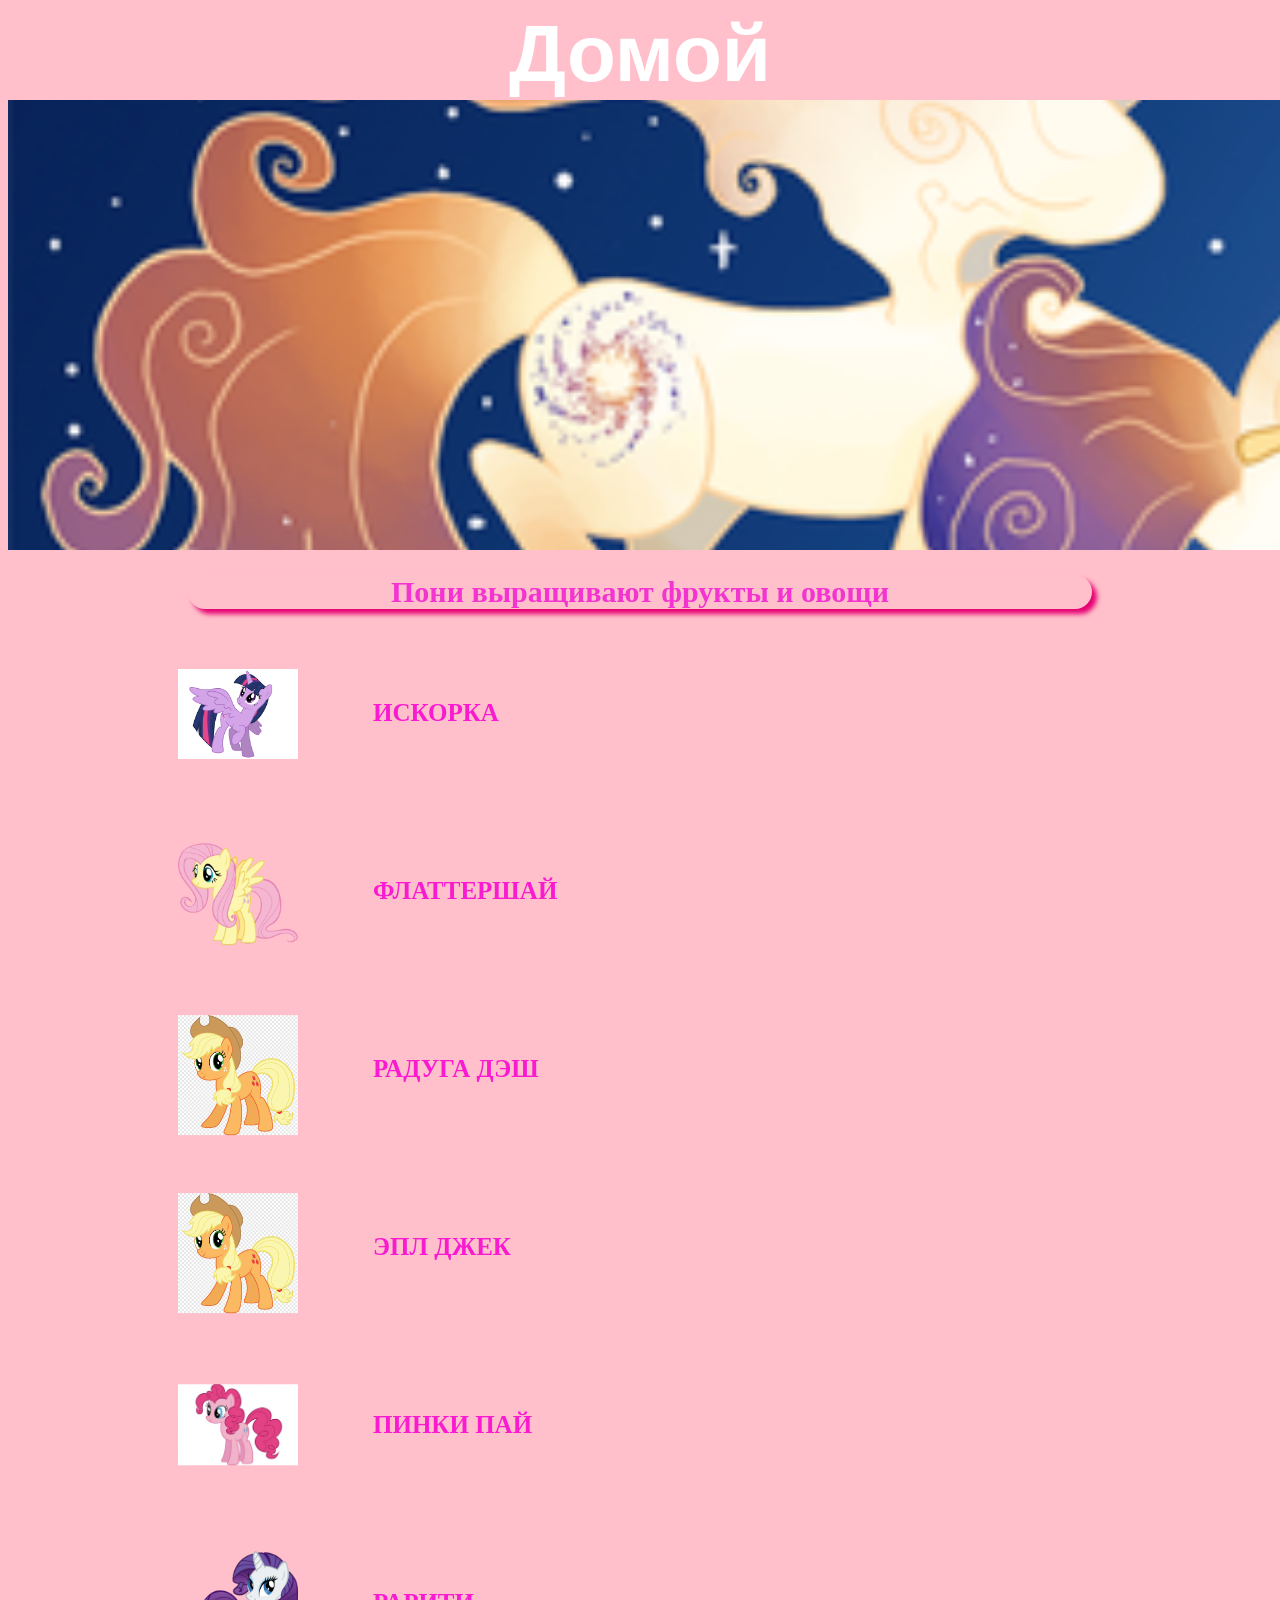
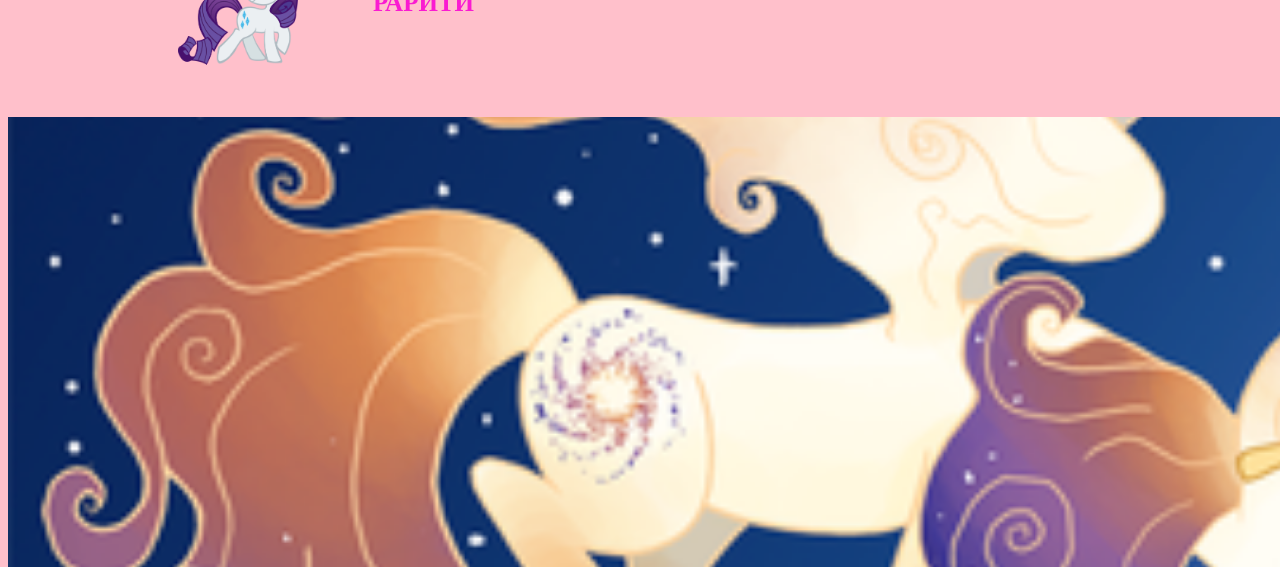
==== пони.html @ 4a689985 "Add files via upload" ====
<!DOCTYPE html>
<head>
    <meta charset="UTF-8">
    <meta http-equiv="X-UA-Compatible" content="IE=edge">
    <meta name="viewport" content="width=device-width, initial-scale=1.0">
    <link rel="stylesheet" href="style.css">
    <title>Пони</title>
</head>
<body>
    <div class="glow"><a href="index.html">Домой</a></div>
    <div  class="parallax"></div>
    <section class="section">
        <div class="container">
            <div class="section__header">
                <h1 id="one" class="section__title">Пони выращивают фрукты и овощи</h1>
            </div>
            <div class="services">
                <div class="services__item">
                    <img class="services__icon" src="pictures/пони/kak_narisovat-poni_iskorku_twilicorn.png">
                    <div><a class="services__title" href="https://mlp.fandom.com/ru/wiki/%D0%A1%D1%83%D0%BC%D0%B5%D1%80%D0%B5%D1%87%D0%BD%D0%B0%D1%8F_%D0%98%D1%81%D0%BA%D0%BE%D1%80%D0%BA%D0%B0">Искорка</a></div>
                </div>
                <div class="services__item">
                    <img class="services__icon" src="pictures/пони/FS_Character0097.png">
                    <div><a class="services__title" href="https://mlp.fandom.com/ru/wiki/%D0%A4%D0%BB%D0%B0%D1%82%D1%82%D0%B5%D1%80%D1%88%D0%B0%D0%B9">Флаттершай</a></div>
                </div>
                <div class="services__item">
                    <img class="services__icon" src="pictures/пони/png-transparent-applejack-pony-rainbow-dash-apple-bloom-pinkie-pie-spade-jack.png">
                    <div><a class="services__title" href="https://mlp.fandom.com/ru/wiki/%D0%A0%D0%B0%D0%B4%D1%83%D0%B3%D0%B0_%D0%94%D1%8D%D1%88">Радуга Дэш</a></div>
                </div>
                <div class="services__item">
                    <img class="services__icon" src="pictures/пони/png-transparent-applejack-pony-rainbow-dash-apple-bloom-pinkie-pie-spade-jack.png">
                    <div><a class="services__title" href="https://mlp.fandom.com/ru/wiki/%D0%AD%D0%BF%D0%BF%D0%BB%D0%B4%D0%B6%D0%B5%D0%BA">Эпл Джек</a></div>
                </div>
                <div class="services__item">
                    <img class="services__icon" src="pictures/пони/72fe1fba063e267ffabffb490c406329.jpg">
                    <div><a class="services__title" href="https://mlp.fandom.com/ru/wiki/%D0%9F%D0%B8%D0%BD%D0%BA%D0%B8_%D0%9F%D0%B0%D0%B9">Пинки Пай</a></div>
                </div>
                <div class="services__item">
                    <img class="services__icon" src="pictures/пони/629px-130222089446.png">
                    <div><a class="services__title" href="https://mlp.fandom.com/ru/wiki/%D0%A0%D0%B0%D1%80%D0%B8%D1%82%D0%B8">Рарити</a></div>
                </div>
            </div>
    </section>
    <div class="parallax"></div>
    
</body>
</html>
---- style.css ----
.glow {
    font-size: 80px;
    color: #fff;
    text-align: center;
    -webkit-animation: glow 1s ease-in-out infinite alternate;
    -moz-animation: glow 1s ease-in-out infinite alternate;
    animation: glow .5s ease-in-out infinite alternate;
  }
  
  @keyframes glow {
    from {
      text-shadow: 0 0 10px #fff, 0 0 20px #fff, 0 0 30px #e60073, 0 0 40px #e60073, 0 0 50px #e60073, 0 0 60px #e60073, 0 0 70px #e60073;
    }
    to {
      text-shadow: 0 0 20px #fff, 0 0 30px #ff4da6, 0 0 40px #ff4da6, 0 0 50px #ff4da6, 0 0 60px #ff4da6, 0 0 70px #ff4da6, 0 0 80px #ff4da6;
    }
  }
  body, html {
    height: 100%;
  }
  
  .parallax {
    /* The image used */
    background-image: url('pictures/800px-Little_Princesses.png');
    /* Full height */
    height: 50%;
    width: 300%;
    /* Create the parallax scrolling effect */
    background-attachment: fixed;
    background-position: center;
    background-repeat: no-repeat;
    background-size: cover;
  }
  
  /* Turn off parallax scrolling for tablets and phones. Increase the pixels if needed */
  @media only screen and (max-device-width: 1366px) {
    .parallax {
      background-attachment: scroll;
    }
  }
  button{
      background-color: #fc4ba3; 
      border: none;
      font-size: large;
      display: flex;
      flex-wrap: wrap;
      margin: 20px;
      border-radius: 20px;
      box-shadow:5px 5px 5px #fefefe;
      padding: 10px;
  }
  a{
    font-family:Arial, Helvetica, sans-serif;
    font-weight: 700;
    color: #fff;
    text-decoration: none;
  }
  button:hover{
    background-color: #f91888;
  }
  body{
      background-color:pink;
  }
  .img{
      display: flex;
      flex-wrap: wrap;
      justify-content: center;
      margin: 20px;
  }
  /* Services */

.services {
    display:flex;
    flex-wrap: wrap;
}
.services__item{
    padding: 0 35px 40px 85px;
    position: relative;
    margin: 50px 0;
}

.services__icon{
    width:40px;
    position: absolute;
    left:30px;
    top:0;
    z-index: 1;
}
.services__title{
    display:inline-flex;
    margin-bottom: 10px;
    font-family: 'Comic Sans MS';
    font-size: 25px;
    font-weight: 700;
    color: rgb(250, 27, 209);
    text-transform: uppercase;
    padding-left: 100px;
    width: 300px;
}
.services__title:hover{
    color:blue;
}
/* Section */

.section {
    padding:0 180px;
}

.section__header {
    width: 100%;
    max-width: 950px;
    margin: 0 auto 40px;
    text-align: center;
}

.section__suptitle {
    font-family: 'Vollkorn';
    font-size: 24px;
    color:#333;
}

.section__title {
    font-size: 30px;
    font-weight: 700;
    color:rgb(243, 52, 208);
    font-family: "Comic Sans MS";
    box-shadow: 5px 5px 5px #e60073;
    border-radius: 20px;
}

/*88888888888888888888888888888*/
img{
    transform: scale(3);
}
#one,#two,#three,#four{
    white-space: nowrap;
}
.container{
    min-width: 600px;
}
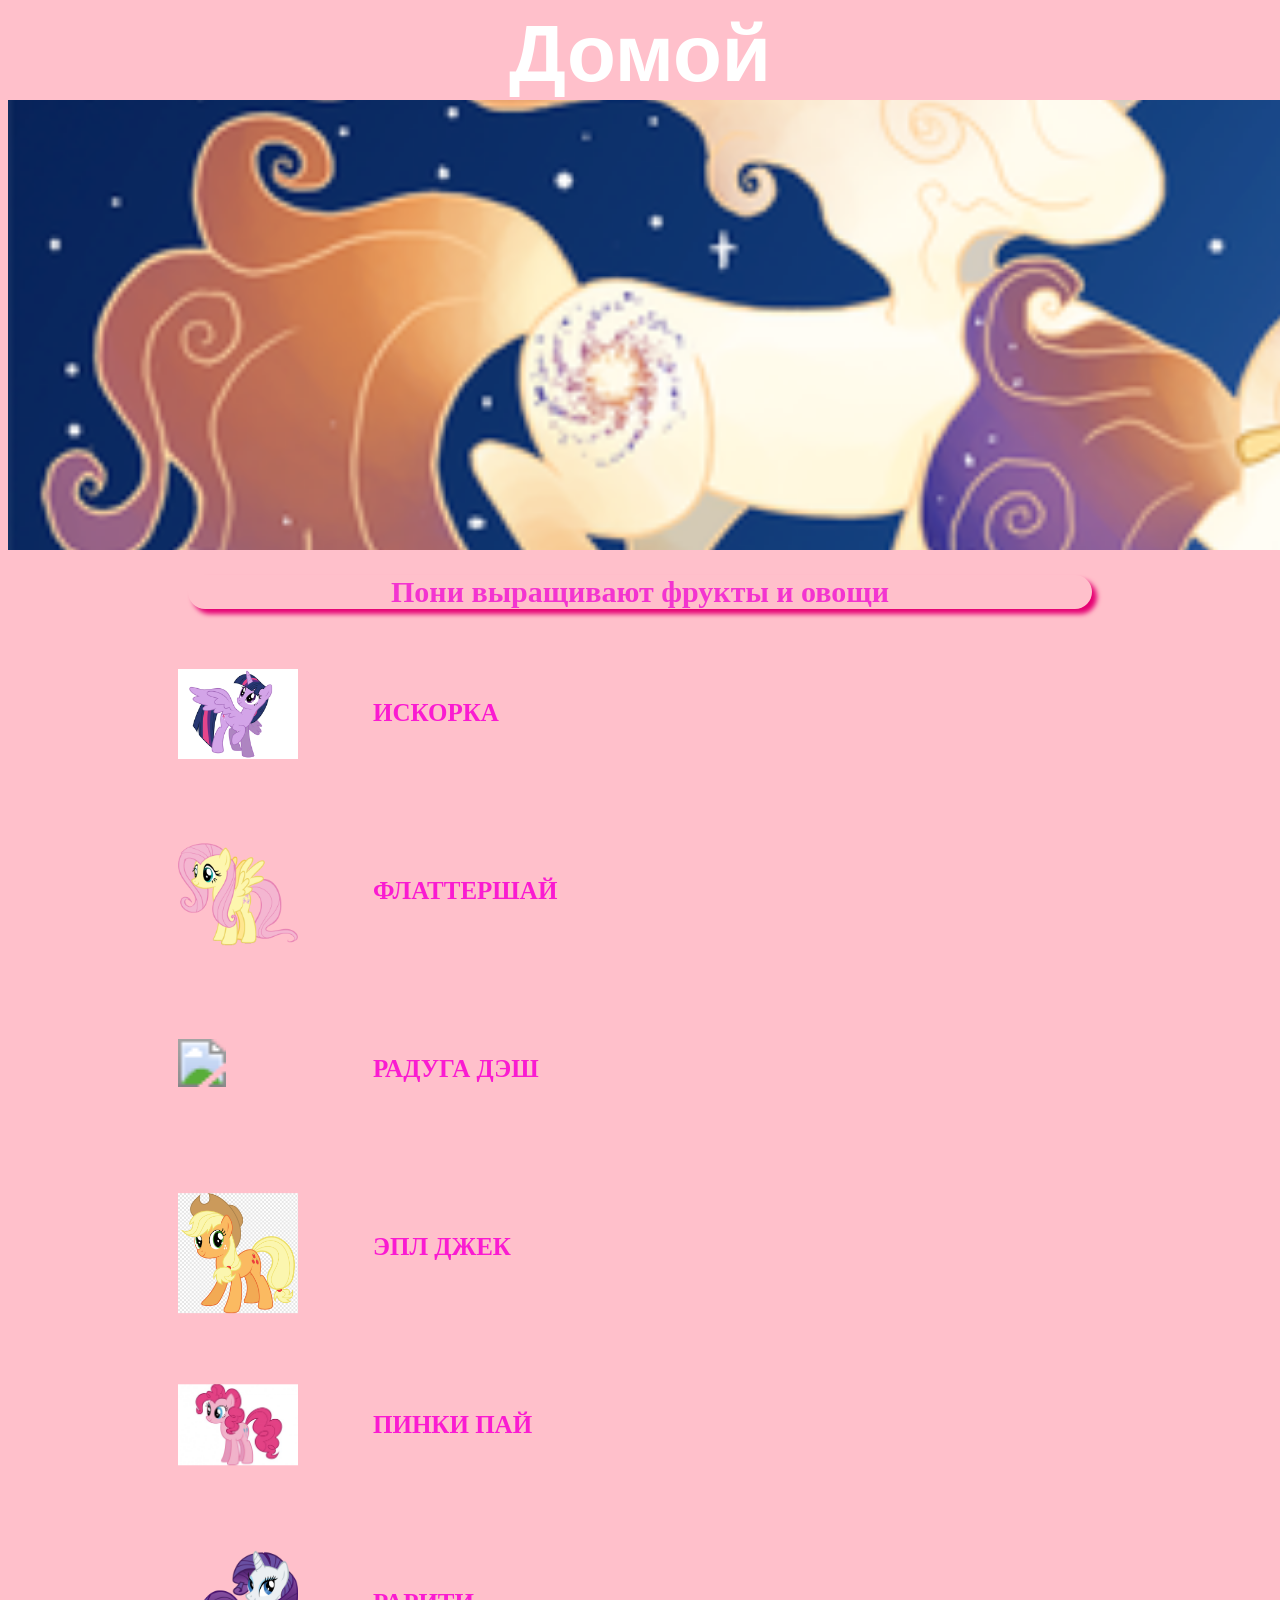
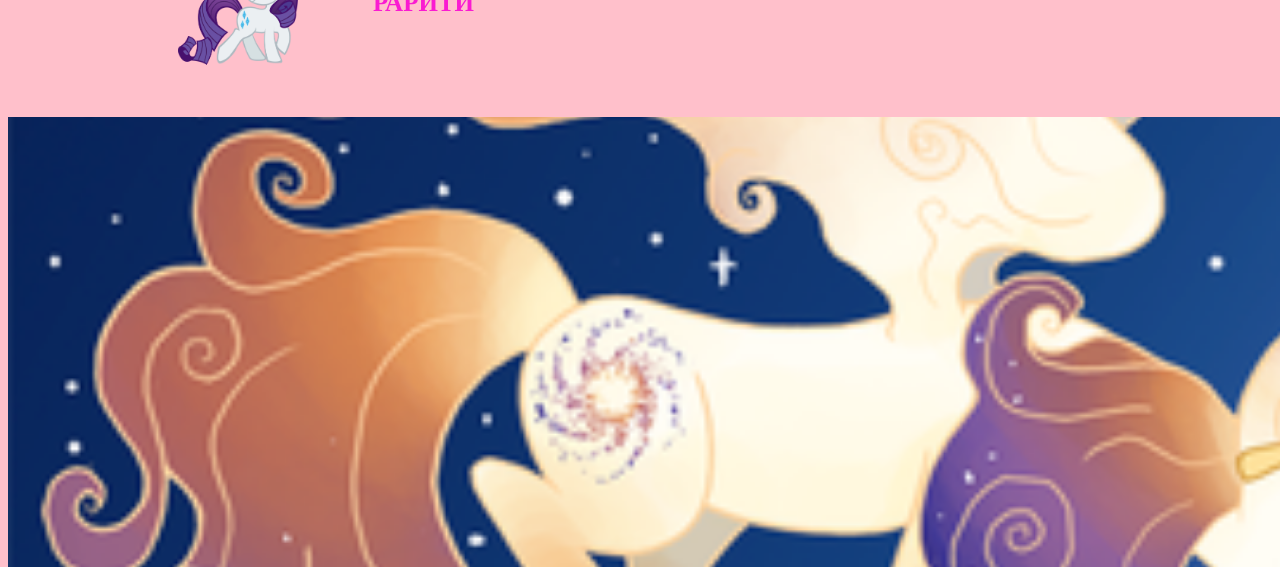
==== commit a8ed4a6c: "пони.html" ====
--- a/пони.html
+++ b/пони.html
@@ -24,7 +24,7 @@
                     <div><a class="services__title" href="https://mlp.fandom.com/ru/wiki/%D0%A4%D0%BB%D0%B0%D1%82%D1%82%D0%B5%D1%80%D1%88%D0%B0%D0%B9">Флаттершай</a></div>
                 </div>
                 <div class="services__item">
-                    <img class="services__icon" src="pictures/пони/png-transparent-applejack-pony-rainbow-dash-apple-bloom-pinkie-pie-spade-jack.png">
+                    <img class="services__icon" src="pictures/пони/pictures/пони/png-transparent-rainbow-dash-rarity-pony-twilight-sparkle-applejack-rainbow-horse-mammal-vertebrate.png">
                     <div><a class="services__title" href="https://mlp.fandom.com/ru/wiki/%D0%A0%D0%B0%D0%B4%D1%83%D0%B3%D0%B0_%D0%94%D1%8D%D1%88">Радуга Дэш</a></div>
                 </div>
                 <div class="services__item">
@@ -44,4 +44,5 @@
     <div class="parallax"></div>
     
 </body>
-</html>+
+</html>
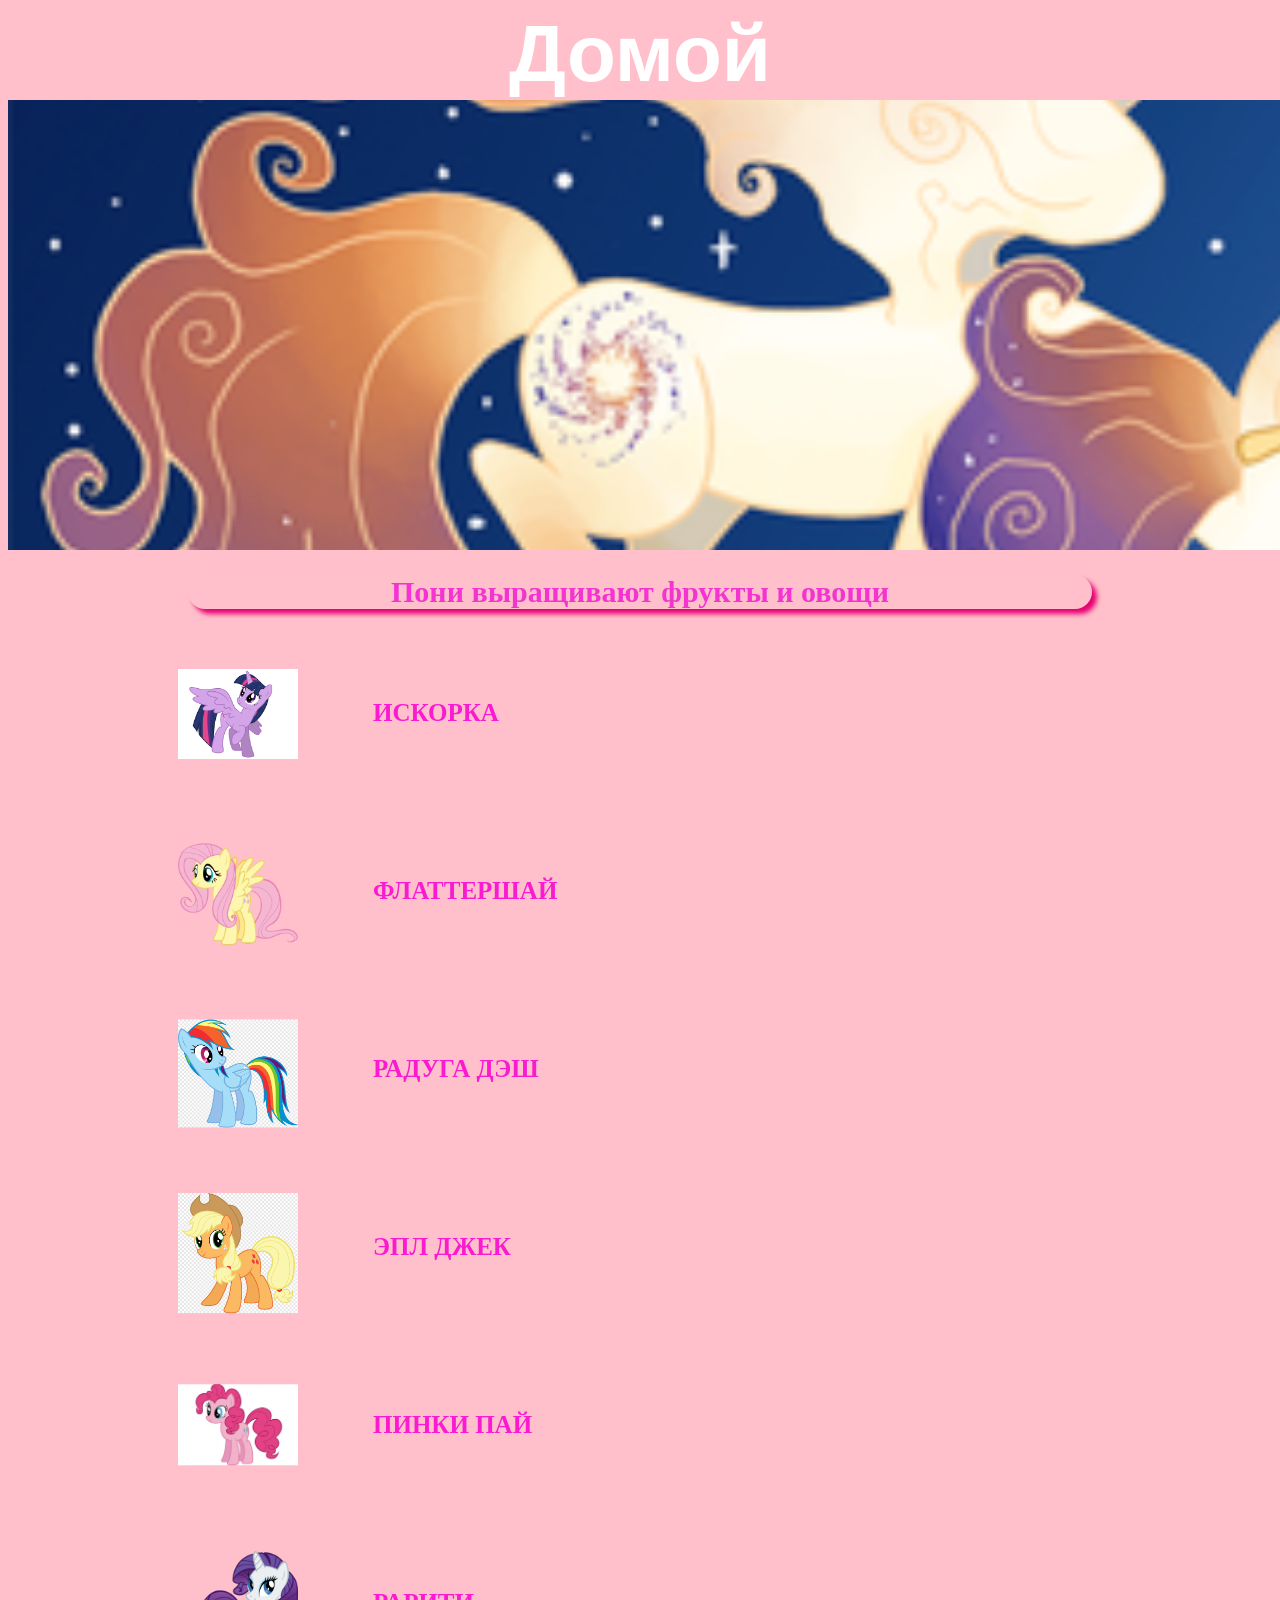
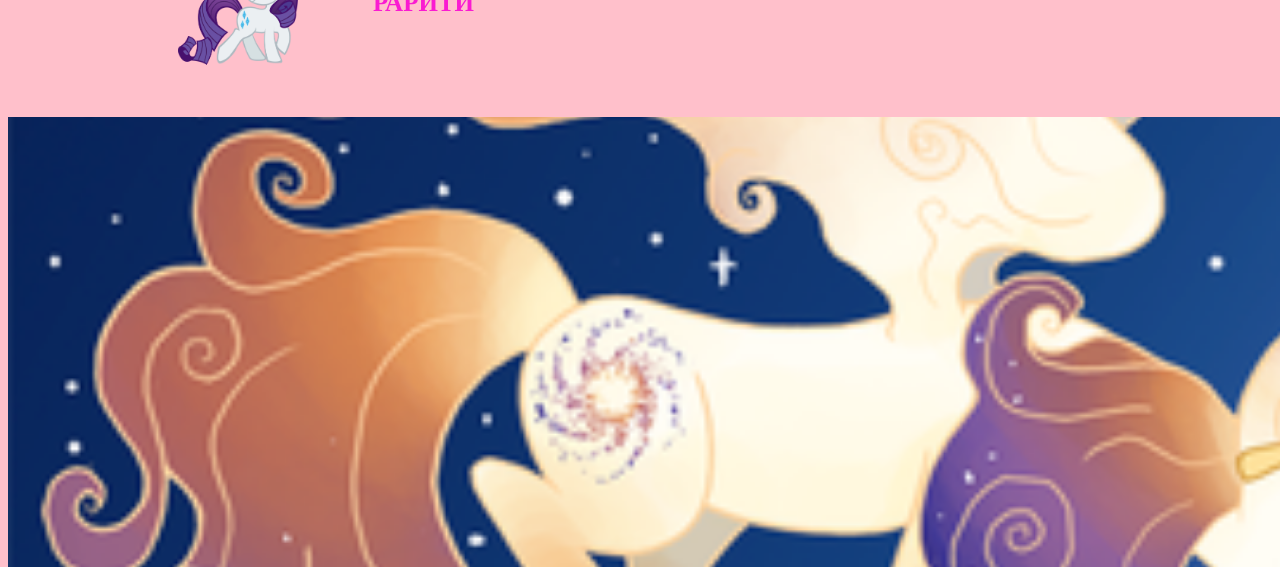
==== commit fa5fdb53: "пони.html" ====
--- a/пони.html
+++ b/пони.html
@@ -24,7 +24,7 @@
                     <div><a class="services__title" href="https://mlp.fandom.com/ru/wiki/%D0%A4%D0%BB%D0%B0%D1%82%D1%82%D0%B5%D1%80%D1%88%D0%B0%D0%B9">Флаттершай</a></div>
                 </div>
                 <div class="services__item">
-                    <img class="services__icon" src="pictures/пони/pictures/пони/png-transparent-rainbow-dash-rarity-pony-twilight-sparkle-applejack-rainbow-horse-mammal-vertebrate.png">
+                    <img class="services__icon" src="pictures/пони/png-transparent-rainbow-dash-rarity-pony-twilight-sparkle-applejack-rainbow-horse-mammal-vertebrate.png">
                     <div><a class="services__title" href="https://mlp.fandom.com/ru/wiki/%D0%A0%D0%B0%D0%B4%D1%83%D0%B3%D0%B0_%D0%94%D1%8D%D1%88">Радуга Дэш</a></div>
                 </div>
                 <div class="services__item">
@@ -46,3 +46,4 @@
 </body>
 
 </html>
+
